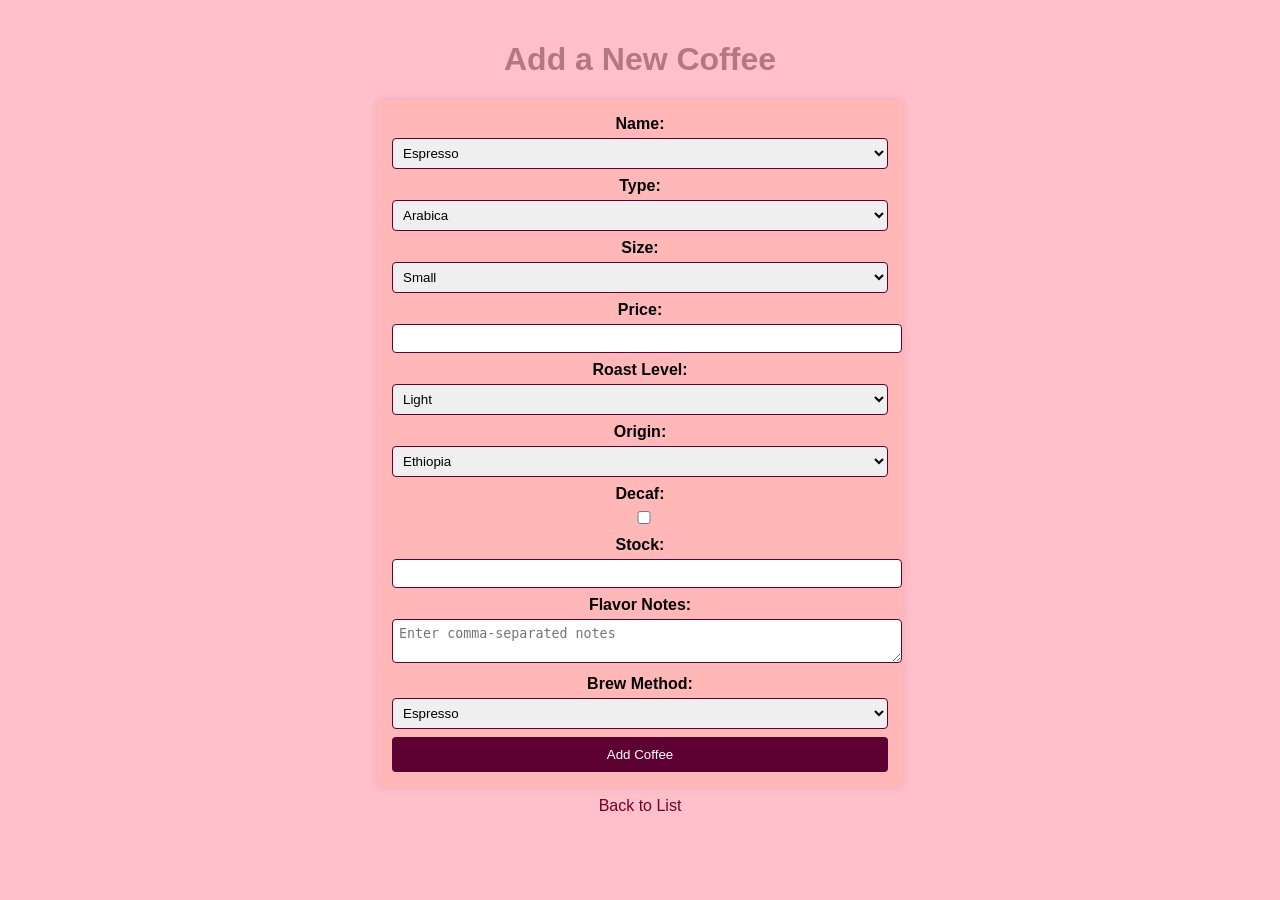
==== src/main/resources/templates/create.html @ 87db3916 "midterm examination" ====
<!DOCTYPE html>
<html lang="en" xmlns: th ="http://www.thymeleaf.org">
<head>
    <meta charset="UTF-8">
    <meta name="viewport" content="width=device-width, initial-scale=1">
    <title>Add New Coffee</title>

    <style>
        /* General page styling */
        body {
            font-family: Arial, sans-serif;
            margin: 0;
            padding: 20px;
            background-color: #ffc0cb; /* Light pink background */
            text-align: center; /* Centers text */
        }

        h1 {
            color: #b27982; /* Header color */
        }

        /* Form styling */
        form {
            background-color: rgb(255, 183, 183); /* Darker pink */
            padding: 15px;
            border-radius: 5px;
            box-shadow: 0px 0px 10px rgba(0, 0, 0, 0.1);
            width: 40%;
            margin: auto; /* Centers the form */
        }

        div {
            margin-bottom: 8px;
        }

        /* Label styling */
        label {
            font-weight: bold;
            display: block;
            margin-bottom: 5px;
        }

        /* Input fields styling */
        input, select, textarea {
            width: 100%;
            padding: 6px;
            border: 1px solid #5d0032; /* Dark border */
            border-radius: 4px;
        }

        /* Button styling */
        button {
            background-color: #5d0032; /* Dark red */
            color: white;
            padding: 10px;
            border: none;
            border-radius: 4px;
            cursor: pointer;
            width: 100%;
        }

        button:hover {
            background-color: #720028; /* Darker red on hover */
        }

        /* Link styling */
        a {
            display: block;
            text-align: center;
            margin-top: 10px;
            color: #720028;
            text-decoration: none;
        }
    </style>
</head>
<body>

<h1>Add a New Coffee</h1> <!-- Main heading -->

<form action="/saveCoffee" method="post"> <!-- Form that submits coffee data -->

    <!-- Coffee name selection -->
    <div>
        <label for="name">Name:</label>
        <select id="name" name="name">
            <option>Espresso</option>
            <option>Latte</option>
            <option>Cappuccino</option>
            <option>Mocha</option>
            <option>Americano</option>
            <option>Flat White</option>
            <option>Macchiato</option>
            <option>Ristretto</option>
            <option>Affogato</option>
        </select>
    </div>

    <!-- Coffee type selection -->
    <div>
        <label for="type">Type:</label>
        <select id="type" name="type">
            <option>Arabica</option>
            <option>Robusta</option>
            <option>Liberica</option>
            <option>Excelsa</option>
        </select>
    </div>

    <!-- Coffee size selection -->
    <div>
        <label for="size">Size:</label>
        <select id="size" name="size">
            <option>Small</option>
            <option>Medium</option>
            <option>Large</option>
        </select>
    </div>

    <!-- Price input field -->
    <div>
        <label for="price">Price:</label>
        <input type="number" id="price" name="price" step="0.01" required>
    </div>

    <!-- Roast level selection -->
    <div>
        <label for="roastLevel">Roast Level:</label>
        <select id="roastLevel" name="roastLevel">
            <option>Light</option>
            <option>Medium</option>
            <option>Dark</option>
        </select>
    </div>

    <!-- Coffee origin selection -->
    <div>
        <label for="origin">Origin:</label>
        <select id="origin" name="origin">
            <option>Ethiopia</option>
            <option>Brazil</option>
            <option>Colombia</option>
            <option>Guatemala</option>
            <option>Kenya</option>
            <option>Vietnam</option>
            <option>Indonesia</option>
            <option>Italy</option>
            <option>Australia</option>
        </select>
    </div>

    <!-- Decaf checkbox -->
    <div>
        <label for="isDecaf">Decaf:</label>
        <input type="checkbox" id="isDecaf" name="isDecaf">
    </div>

    <!-- Stock input field -->
    <div>
        <label for="stock">Stock:</label>
        <input type="number" id="stock" name="stock">
    </div>

    <!-- Flavor notes textarea -->
    <div>
        <label for="flavorNotes">Flavor Notes:</label>
        <textarea id="flavorNotes" name="flavorNotes" rows="2" placeholder="Enter comma-separated notes"></textarea>
    </div>

    <!-- Brew method selection -->
    <div>
        <label for="brewMethod">Brew Method:</label>
        <select id="brewMethod" name="brewMethod">
            <option>Espresso</option>
            <option>Drip</option>
            <option>French Press</option>
        </select>
    </div>

    <!-- Submit button -->
    <button type="submit">Add Coffee</button>
</form>

<!-- Back to list link -->
<a href="/">Back to List</a>

</body>
</html>
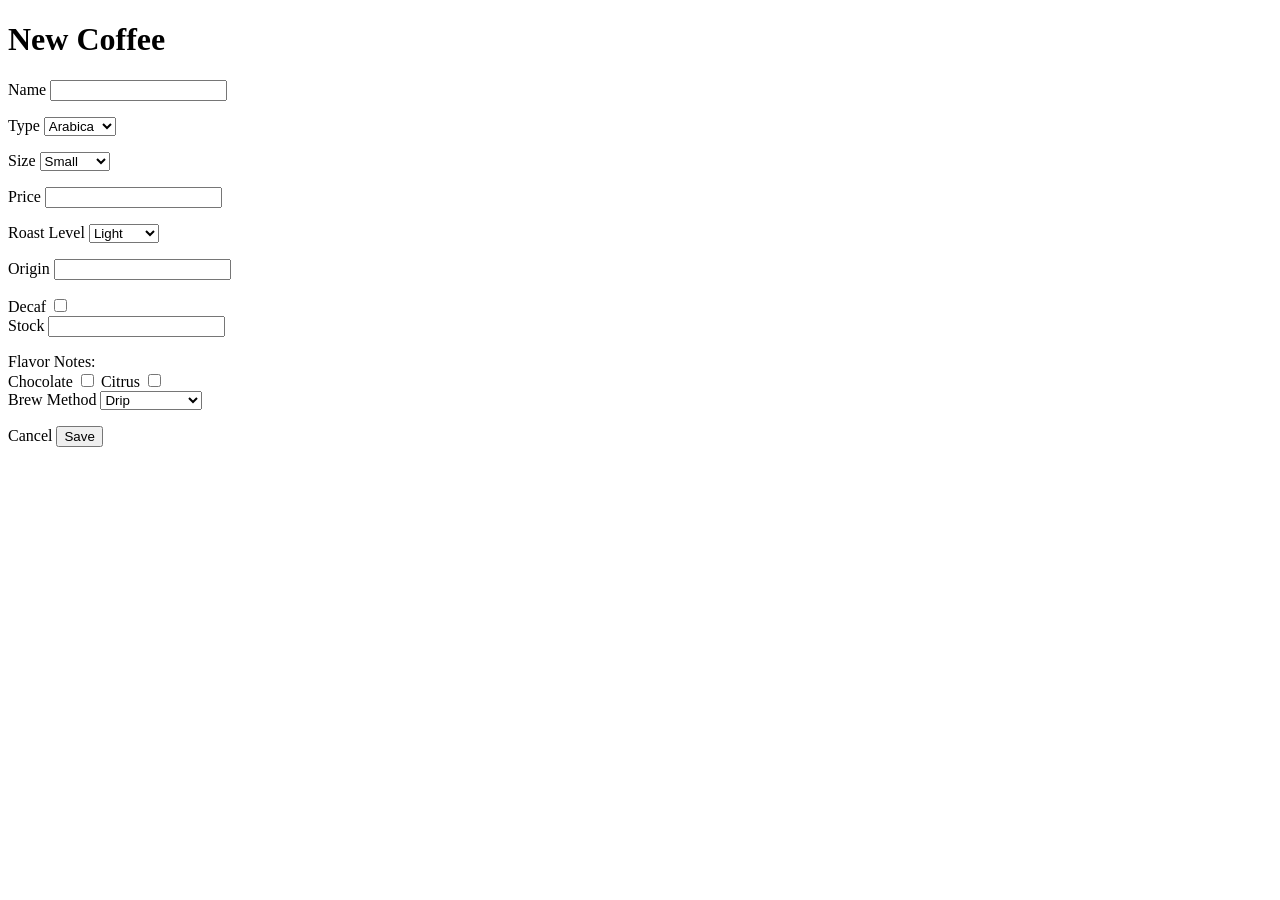
==== commit 5d650105: "form validation draft" ====
--- a/src/main/resources/templates/create.html
+++ b/src/main/resources/templates/create.html
@@ -1,187 +1,99 @@
 <!DOCTYPE html>
-<html lang="en" xmlns: th ="http://www.thymeleaf.org">
+<html lang="en" xmlns:th="http://www.w3.org/1999/xhtml">
 <head>
     <meta charset="UTF-8">
     <meta name="viewport" content="width=device-width, initial-scale=1">
-    <title>Add New Coffee</title>
-
-    <style>
-        /* General page styling */
-        body {
-            font-family: Arial, sans-serif;
-            margin: 0;
-            padding: 20px;
-            background-color: #ffc0cb; /* Light pink background */
-            text-align: center; /* Centers text */
-        }
-
-        h1 {
-            color: #b27982; /* Header color */
-        }
-
-        /* Form styling */
-        form {
-            background-color: rgb(255, 183, 183); /* Darker pink */
-            padding: 15px;
-            border-radius: 5px;
-            box-shadow: 0px 0px 10px rgba(0, 0, 0, 0.1);
-            width: 40%;
-            margin: auto; /* Centers the form */
-        }
-
-        div {
-            margin-bottom: 8px;
-        }
-
-        /* Label styling */
-        label {
-            font-weight: bold;
-            display: block;
-            margin-bottom: 5px;
-        }
-
-        /* Input fields styling */
-        input, select, textarea {
-            width: 100%;
-            padding: 6px;
-            border: 1px solid #5d0032; /* Dark border */
-            border-radius: 4px;
-        }
-
-        /* Button styling */
-        button {
-            background-color: #5d0032; /* Dark red */
-            color: white;
-            padding: 10px;
-            border: none;
-            border-radius: 4px;
-            cursor: pointer;
-            width: 100%;
-        }
-
-        button:hover {
-            background-color: #720028; /* Darker red on hover */
-        }
-
-        /* Link styling */
-        a {
-            display: block;
-            text-align: center;
-            margin-top: 10px;
-            color: #720028;
-            text-decoration: none;
-        }
-    </style>
+    <link rel="stylesheet" th:href="@{/css/form.css}">
+    <title>New Coffee</title>
 </head>
 <body>
+<h1>New Coffee</h1>
+<div>
+    <form th:action="@{/save}" method="POST" th:object="${newCoffee}">
+        <div>
+            <label for="name">Name</label>
+            <input type="text" id="name" th:field="*{name}" required minlength="2" maxlength="50" th:classappend="${#fields.hasErrors('name')} ? 'error' : ''">
+            <p class="error" th:if="${#fields.hasErrors('name')}" th:errors="*{name}"></p>
+        </div>
 
-<h1>Add a New Coffee</h1> <!-- Main heading -->
+        <div>
+            <label for="type">Type</label>
+            <select id="type" th:field="*{type}" required>
+                <option value="Arabica">Arabica</option>
+                <option value="Robusta">Robusta</option>
+            </select>
+            <p class="error" th:if="${#fields.hasErrors('type')}" th:errors="*{type}"></p>
+        </div>
 
-<form action="/saveCoffee" method="post"> <!-- Form that submits coffee data -->
+        <div>
+            <label for="size">Size</label>
+            <select id="size" th:field="*{size}" required>
+                <option value="Small">Small</option>
+                <option value="Medium">Medium</option>
+                <option value="Large">Large</option>
+            </select>
+            <p class="error" th:if="${#fields.hasErrors('size')}" th:errors="*{size}"></p>
+        </div>
 
-    <!-- Coffee name selection -->
-    <div>
-        <label for="name">Name:</label>
-        <select id="name" name="name">
-            <option>Espresso</option>
-            <option>Latte</option>
-            <option>Cappuccino</option>
-            <option>Mocha</option>
-            <option>Americano</option>
-            <option>Flat White</option>
-            <option>Macchiato</option>
-            <option>Ristretto</option>
-            <option>Affogato</option>
-        </select>
-    </div>
+        <div>
+            <label for="price">Price</label>
+            <input type="number" step="0.01" id="price" th:field="*{price}" required min="0.01">
+            <p class="error" th:if="${#fields.hasErrors('price')}" th:errors="*{price}"></p>
+        </div>
 
-    <!-- Coffee type selection -->
-    <div>
-        <label for="type">Type:</label>
-        <select id="type" name="type">
-            <option>Arabica</option>
-            <option>Robusta</option>
-            <option>Liberica</option>
-            <option>Excelsa</option>
-        </select>
-    </div>
+        <div>
+            <label for="roastLevel">Roast Level</label>
+            <select th:field="*{roastLevel}" id="roastLevel" required>
+                <option value="Light">Light</option>
+                <option value="Medium">Medium</option>
+                <option value="Dark">Dark</option>
+            </select>
+            <p class="error" th:if="${#fields.hasErrors('roastLevel')}" th:errors="*{roastLevel}"></p>
+        </div>
 
-    <!-- Coffee size selection -->
-    <div>
-        <label for="size">Size:</label>
-        <select id="size" name="size">
-            <option>Small</option>
-            <option>Medium</option>
-            <option>Large</option>
-        </select>
-    </div>
+        <div>
+            <label for="origin">Origin</label>
+            <input type="text" id="origin" th:field="*{origin}" maxlength="100">
+            <p class="error" th:if="${#fields.hasErrors('origin')}" th:errors="*{origin}"></p>
+        </div>
 
-    <!-- Price input field -->
-    <div>
-        <label for="price">Price:</label>
-        <input type="number" id="price" name="price" step="0.01" required>
-    </div>
+        <div>
+            <label for="isDecaf">Decaf</label>
+            <input type="checkbox" id="isDecaf" th:field="*{isDecaf}">
+        </div>
 
-    <!-- Roast level selection -->
-    <div>
-        <label for="roastLevel">Roast Level:</label>
-        <select id="roastLevel" name="roastLevel">
-            <option>Light</option>
-            <option>Medium</option>
-            <option>Dark</option>
-        </select>
-    </div>
+        <div>
+            <label for="stock">Stock</label>
+            <input type="number" id="stock" th:field="*{stock}" required min="0">
+            <p class="error" th:if="${#fields.hasErrors('stock')}" th:errors="*{stock}"></p>
+        </div>
 
-    <!-- Coffee origin selection -->
-    <div>
-        <label for="origin">Origin:</label>
-        <select id="origin" name="origin">
-            <option>Ethiopia</option>
-            <option>Brazil</option>
-            <option>Colombia</option>
-            <option>Guatemala</option>
-            <option>Kenya</option>
-            <option>Vietnam</option>
-            <option>Indonesia</option>
-            <option>Italy</option>
-            <option>Australia</option>
-        </select>
-    </div>
+        <div>
+            <label>Flavor Notes:</label>
+            <div>
+                <label for="chocolate">Chocolate</label>
+                <input type="checkbox" id="chocolate" name="flavorNotes" value="Chocolate">
 
-    <!-- Decaf checkbox -->
-    <div>
-        <label for="isDecaf">Decaf:</label>
-        <input type="checkbox" id="isDecaf" name="isDecaf">
-    </div>
+                <label for="citrus">Citrus</label>
+                <input type="checkbox" id="citrus" name="flavorNotes" value="Citrus">
+            </div>
+        </div>
 
-    <!-- Stock input field -->
-    <div>
-        <label for="stock">Stock:</label>
-        <input type="number" id="stock" name="stock">
-    </div>
+        <div>
+            <label for="brewMethod">Brew Method</label>
+            <select id="brewMethod" th:field="*{brewMethod}" required>
+                <option value="Drip">Drip</option>
+                <option value="French Press">French Press</option>
+                <option value="Espresso">Espresso</option>
+            </select>
+            <p class="error" th:if="${#fields.hasErrors('brewMethod')}" th:errors="*{brewMethod}"></p>
+        </div>
 
-    <!-- Flavor notes textarea -->
-    <div>
-        <label for="flavorNotes">Flavor Notes:</label>
-        <textarea id="flavorNotes" name="flavorNotes" rows="2" placeholder="Enter comma-separated notes"></textarea>
-    </div>
-
-    <!-- Brew method selection -->
-    <div>
-        <label for="brewMethod">Brew Method:</label>
-        <select id="brewMethod" name="brewMethod">
-            <option>Espresso</option>
-            <option>Drip</option>
-            <option>French Press</option>
-        </select>
-    </div>
-
-    <!-- Submit button -->
-    <button type="submit">Add Coffee</button>
-</form>
-
-<!-- Back to list link -->
-<a href="/">Back to List</a>
-
+        <div class="action">
+            <a th:href="@{/}" class="button cancel">Cancel</a>
+            <button type="submit">Save</button>
+        </div>
+    </form>
+</div>
 </body>
 </html>
